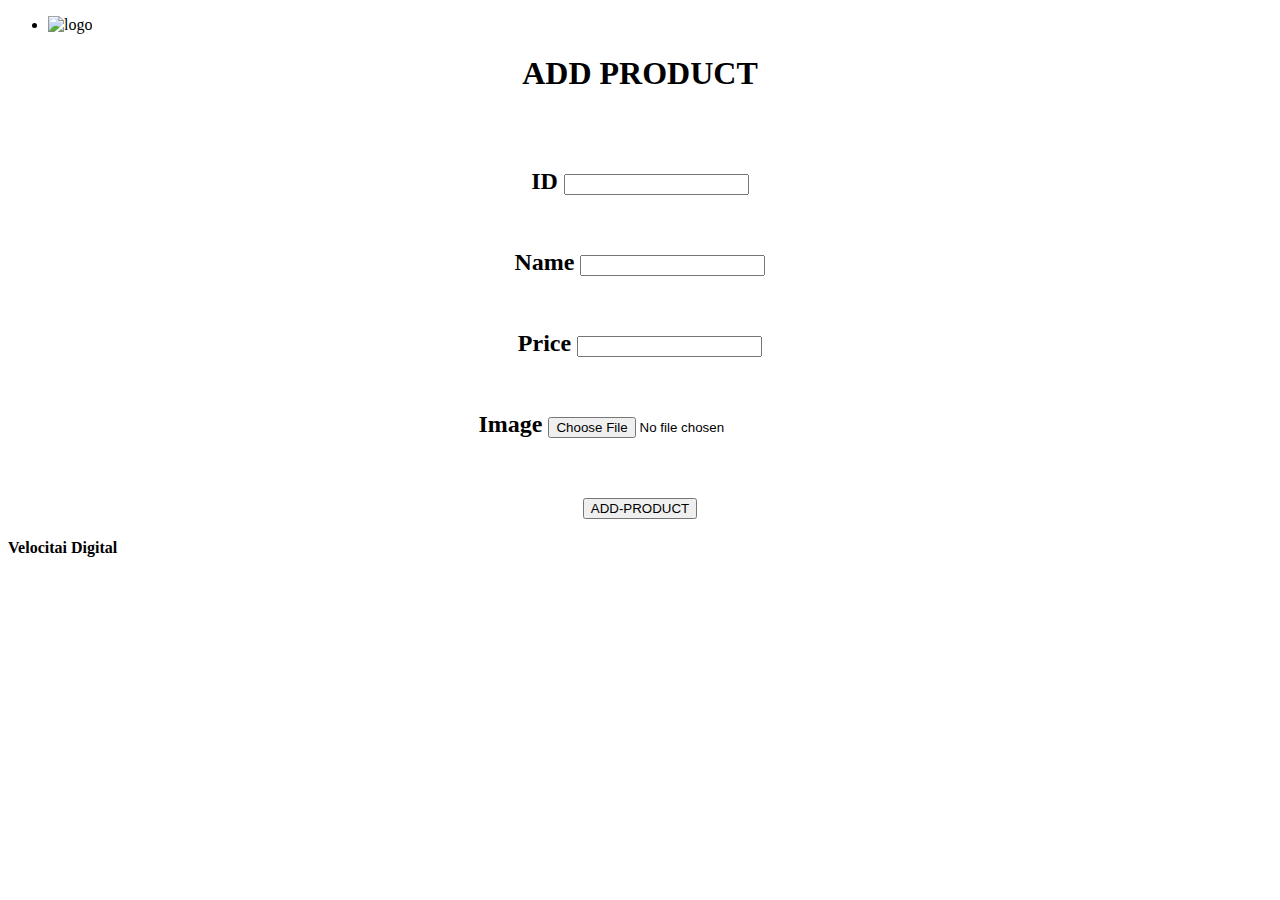
==== addp.html @ 2cbc74de "Add files via upload" ====
<!DOCTYPE html>
<!--
To change this license header, choose License Headers in Project Properties.
To change this template file, choose Tools | Templates
and open the template in the editor.
-->
<html>
    <head>
        <title>ADD-PRODUCT</title>
        <meta charset="UTF-8">
        <meta name="viewport" content="width=device-width, initial-scale=1.0">
     <link href="header.css" rel="stylesheet" type="text/css">
    </head>
    <body>
        <header>
        <ul id="left-nav">
        <li><img src="logo.svg" alt="logo"></li>
        </ul>
     
        </header>
  
    <form action="addp.jsp" method="post">
    <center>  
    <h1>ADD PRODUCT</h1>
    <h2><br>
    <br><b>ID <input type="text" name="id"><br>
    <br>
    <br><b>Name <input type="text" name="name"><br>
    <br>
    <br><b>Price <input type="text" name="price"><br>
    <br>
    <br><b>
    Image <input type="File" name="image" accept="image/*"><br>
    <br><br>
    <input type="submit" value="ADD-PRODUCT">
    </h2>
    </center>
    
    </form>
    <footer>
    Velocitai Digital
    </footer>  
    </body>
</html>
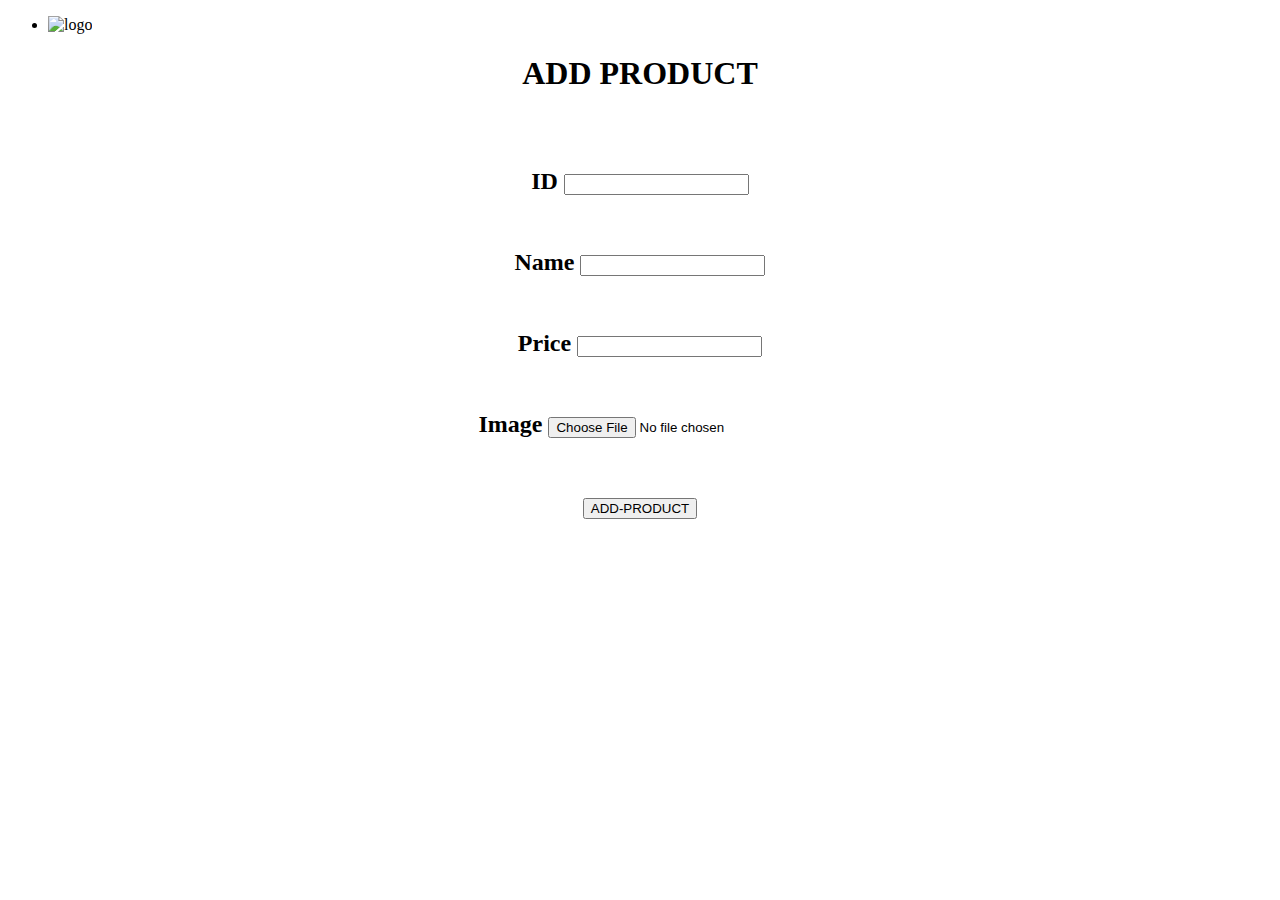
==== commit e275d0a4: "Update addp.html" ====
--- a/addp.html
+++ b/addp.html
@@ -37,8 +37,6 @@
     </center>
     
     </form>
-    <footer>
-    Velocitai Digital
-    </footer>  
+    
     </body>
 </html>
